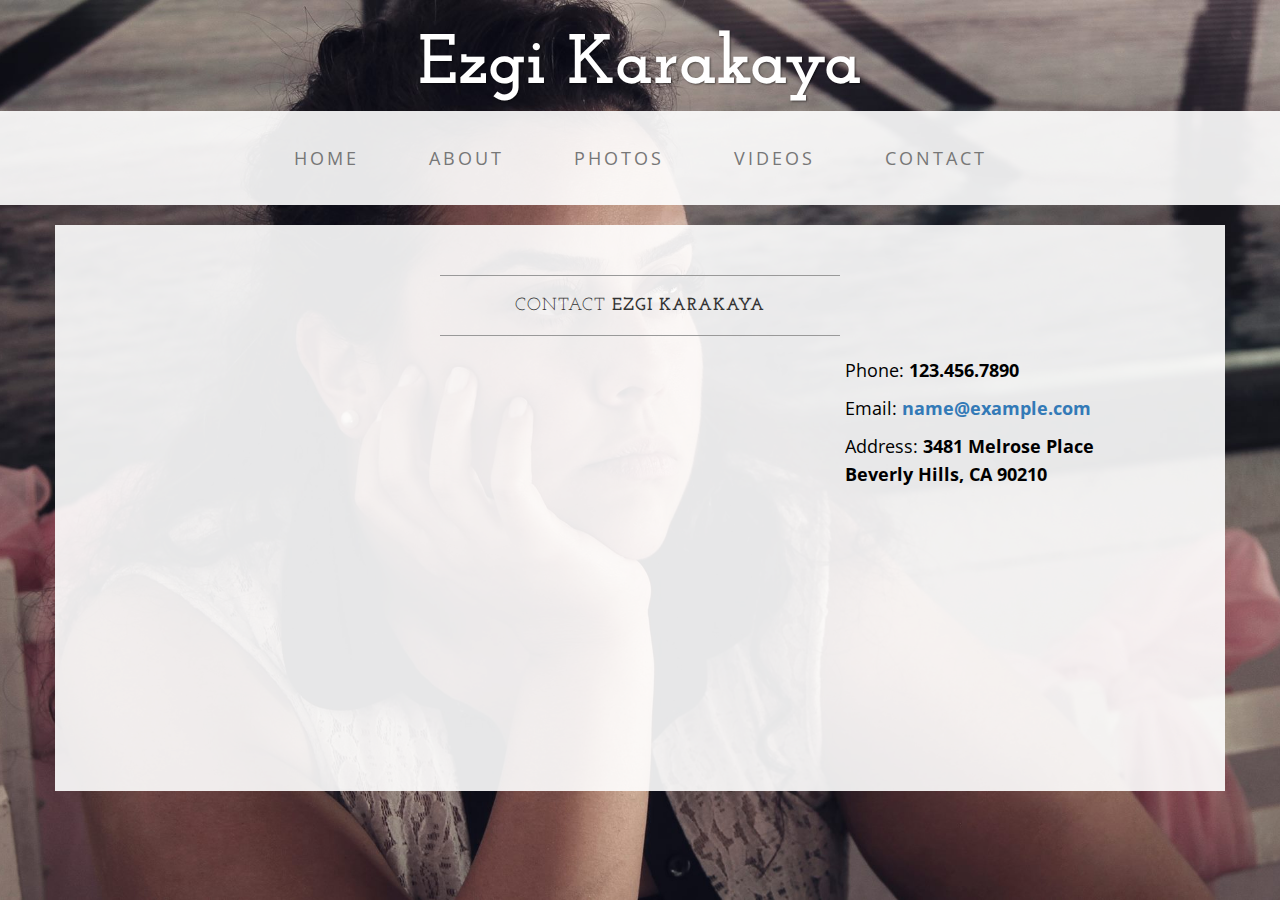
==== contact.html @ fcbebf07 "updated template" ====
<!DOCTYPE html>
<html lang="en">

<head>

    <meta charset="utf-8">
    <meta http-equiv="X-UA-Compatible" content="IE=edge">
    <meta name="viewport" content="width=device-width, initial-scale=1">
    <meta name="description" content="">
    <meta name="author" content="">

    <title>Ezgi Karakaya - Contact</title>

    <!-- Bootstrap Core CSS -->
    <link href="css/bootstrap.min.css" rel="stylesheet">

    <!-- Custom CSS -->
    <link href="css/business-casual.css" rel="stylesheet">

    <!-- Fonts -->
    <link href="https://fonts.googleapis.com/css?family=Open+Sans:300italic,400italic,600italic,700italic,800italic,400,300,600,700,800" rel="stylesheet" type="text/css">
    <link href="https://fonts.googleapis.com/css?family=Josefin+Slab:100,300,400,600,700,100italic,300italic,400italic,600italic,700italic" rel="stylesheet" type="text/css">

    <!-- HTML5 Shim and Respond.js IE8 support of HTML5 elements and media queries -->
    <!-- WARNING: Respond.js doesn't work if you view the page via file:// -->
    <!--[if lt IE 9]>
        <script src="https://oss.maxcdn.com/libs/html5shiv/3.7.0/html5shiv.js"></script>
        <script src="https://oss.maxcdn.com/libs/respond.js/1.4.2/respond.min.js"></script>
    <![endif]-->


</head>

<body>

    <div class="brand">Ezgi Karakaya</div>

    <!-- Navigation -->
    <nav class="navbar navbar-default" role="navigation">
        <div class="container">
            <!-- Brand and toggle get grouped for better mobile display -->
            <div class="navbar-header">
                <button type="button" class="navbar-toggle" data-toggle="collapse" data-target="#bs-example-navbar-collapse-1">
                    <span class="sr-only">Toggle navigation</span>
                    <span class="icon-bar"></span>
                    <span class="icon-bar"></span>
                    <span class="icon-bar"></span>
                </button>
                <!-- navbar-brand is hidden on larger screens, but visible when the menu is collapsed -->
                <a class="navbar-brand" href="home.html">Ezgi Karakaya</a>
            </div>
            <!-- Collect the nav links, forms, and other content for toggling -->
            <div class="collapse navbar-collapse" id="bs-example-navbar-collapse-1">
                <ul class="nav navbar-nav">
                    <li>
                        <a href="home.html">Home</a>
                    </li>
                    <li>
                        <a href="about.html">About</a>
                    </li>
                    <li>
                        <a href="photos.html">Photos</a>
                    </li>
                    <li>
                        <a href="videos.html">Videos</a>
                    </li>
                    <li>
                        <a href="contact.html">Contact</a>
                    </li>
                </ul>
            </div>
            <!-- /.navbar-collapse -->
        </div>
        <!-- /.container -->
    </nav>

    <div class="container">

        <div class="row">
            <div class="box">
                <div class="col-lg-12">
                    <hr>
                    <h2 class="intro-text text-center">Contact
                        <strong>Ezgi Karakaya</strong>
                    </h2>
                    <hr>
                </div>
                <div class="col-md-8">
                    <!-- Embedded Google Map using an iframe - to select your location find it on Google maps and paste the link as the iframe src. If you want to use the Google Maps API instead then have at it! -->
                    <iframe width="100%" height="400" frameborder="0" scrolling="no" marginheight="0" marginwidth="0"
                            src="https://www.google.com/maps/embed?pb=!1m14!1m12!1m3!1d5373322.405267959!2d35.46653713473884!3d38.82320232230962!2m3!1f0!2f0!3f0!3m2!1i1024!2i768!4f13.1!5e0!3m2!1str!2str!4v1496516296970"></iframe>
                </div>
                <div class="col-md-4">
                    <p>Phone:
                        <strong>123.456.7890</strong>
                    </p>
                    <p>Email:
                        <strong><a href="mailto:name@example.com">name@example.com</a></strong>
                    </p>
                    <p>Address:
                        <strong>3481 Melrose Place
                            <br>Beverly Hills, CA 90210</strong>
                    </p>
                </div>
                <div class="clearfix"></div>
            </div>
        </div>

        <!--<div class="row">-->
            <!--<div class="box">-->
                <!--<div class="col-lg-12">-->
                    <!--<hr>-->
                    <!--<h2 class="intro-text text-center">Contact-->
                        <!--<strong>form</strong>-->
                    <!--</h2>-->
                    <!--<hr>-->
                    <!--<p>Lorem ipsum dolor sit amet, consectetur adipisicing elit. Fugiat, vitae, distinctio, possimus repudiandae cupiditate ipsum excepturi dicta neque eaque voluptates tempora veniam esse earum sapiente optio deleniti consequuntur eos voluptatem.</p>-->
                    <!--<form role="form" >-->
                        <!--<div class="row">-->
                            <!--<div class="form-group col-lg-4">-->
                                <!--<label>Name</label>-->
                                <!--<input type="text" class="form-control">-->
                            <!--</div>-->
                            <!--<div class="form-group col-lg-4">-->
                                <!--<label>Email Address</label>-->
                                <!--<input type="email" class="form-control">-->
                            <!--</div>-->
                            <!--<div class="form-group col-lg-4">-->
                                <!--<label>Phone Number</label>-->
                                <!--<input type="tel" class="form-control">-->
                            <!--</div>-->
                            <!--<div class="clearfix"></div>-->
                            <!--<div class="form-group col-lg-12">-->
                                <!--<label>Message</label>-->
                                <!--<textarea class="form-control" rows="6"></textarea>-->
                            <!--</div>-->
                            <!--<div class="form-group col-lg-12">-->
                                <!--<input type="hidden" name="save" value="contact">-->
                                <!--<button type="submit" class="btn btn-default">Submit</button>-->
                            <!--</div>-->
                        <!--</div>-->
                    <!--</form>-->
                <!--</div>-->
            <!--</div>-->
        <!--</div>-->

    </div>
    <!-- /.container -->

    <!-- jQuery -->
    <script src="js/jquery.js"></script>

    <!-- Bootstrap Core JavaScript -->
    <script src="js/bootstrap.min.js"></script>

</body>

</html>
---- css/business-casual.css ----
/*!
 * Start Bootstrap - Ezgi Karakaya (http://startbootstrap.com/)
 * Copyright 2013-2016 Start Bootstrap
 * Licensed under MIT (https://github.com/BlackrockDigital/startbootstrap/blob/gh-pages/LICENSE)
 */

body {
    font-family: "Open Sans","Helvetica Neue",Helvetica,Arial,sans-serif;
    background: url('../img/ezgi3.jpg') no-repeat center center fixed;
    -webkit-background-size: cover;
    -moz-background-size: cover;
    background-size: cover;
    -o-background-size: cover;
}

h1,
h2,
h3,
h4,
h5,
h6 {
    text-transform: uppercase;
    font-family: "Josefin Slab","Helvetica Neue",Helvetica,Arial,sans-serif;
    font-weight: 700;
    letter-spacing: 1px;
}

p {
    font-size: 1.25em;
    line-height: 1.6;
    color: #000;
}

hr {
    max-width: 400px;
    border-color: #999999;
}

.brand,
.address-bar {
    display: none;
}

.navbar-brand {
    text-transform: uppercase;
    font-weight: 900;
    letter-spacing: 2px;
}

.navbar-nav {
    text-transform: uppercase;
    font-weight: 400;
    letter-spacing: 3px;
}

.img-full {
    min-width: 100%;
}

.brand-before,
.brand-name {
    text-transform: capitalize;
}

.brand-before {
    margin: 15px 0;
}

.brand-name {
    margin: 0;
    font-size: 4em;
}

.tagline-divider {
    margin: 15px auto 3px;
    max-width: 250px;
    border-color: #999999;
}

.box {
    margin-bottom: 20px;
    padding: 30px 15px;
    background: #fff;
    background: rgba(255,255,255,0.9);
}

.intro-text {
    text-transform: uppercase;
    font-size: 1.25em;
    font-weight: 400;
    letter-spacing: 1px;
}

.img-border {
    float: none;
    margin: 0 auto 0;
    border: #999999 solid 1px;
}

.img-left {
    float: none;
    margin: 0 auto 0;
}

footer {
    background: #fff;
    background: rgba(255,255,255,0.9);
}

footer p {
    margin: 0;
    padding: 50px 0;
}

@media screen and (min-width:768px) {
    .brand {
        display: inherit;
        margin: 0;
        padding: 30px 0 10px;
        text-align: center;
        text-shadow: 1px 1px 2px rgba(0,0,0,0.5);
        font-family: "Josefin Slab","Helvetica Neue",Helvetica,Arial,sans-serif;
        font-size: 5em;
        font-weight: 700;
        line-height: normal;
        color: #fff;
    }

    .top-divider {
        margin-top: 0;
    }

    .img-left {
        float: left;
        margin-right: 25px;
    }

    .address-bar {
        display: inherit;
        margin: 0;
        padding: 0 0 40px;
        text-align: center;
        text-shadow: 1px 1px 2px rgba(0,0,0,0.5);
        text-transform: uppercase;
        font-size: 1.25em;
        font-weight: 400;
        letter-spacing: 3px;
        color: #fff;
    }

    .navbar {
        border-radius: 0;
    }

    .navbar-header {
        display: none;
    }

    .navbar {
        min-height: 0;
    }

    .navbar-default {
        border: none;
        background: #fff;
        background: rgba(255,255,255,0.9);
    }

    .nav>li>a {
        padding: 35px;
    }

    .navbar-nav>li>a {
        line-height: normal;
    }

    .navbar-nav {
        display: table;
        float: none;
        margin: 0 auto;
        table-layout: fixed;
        font-size: 1.25em;
    }
}

@media screen and (min-width:1200px) {
    .box:after {
        content: '';
        display: table;
        clear: both;
    }
}
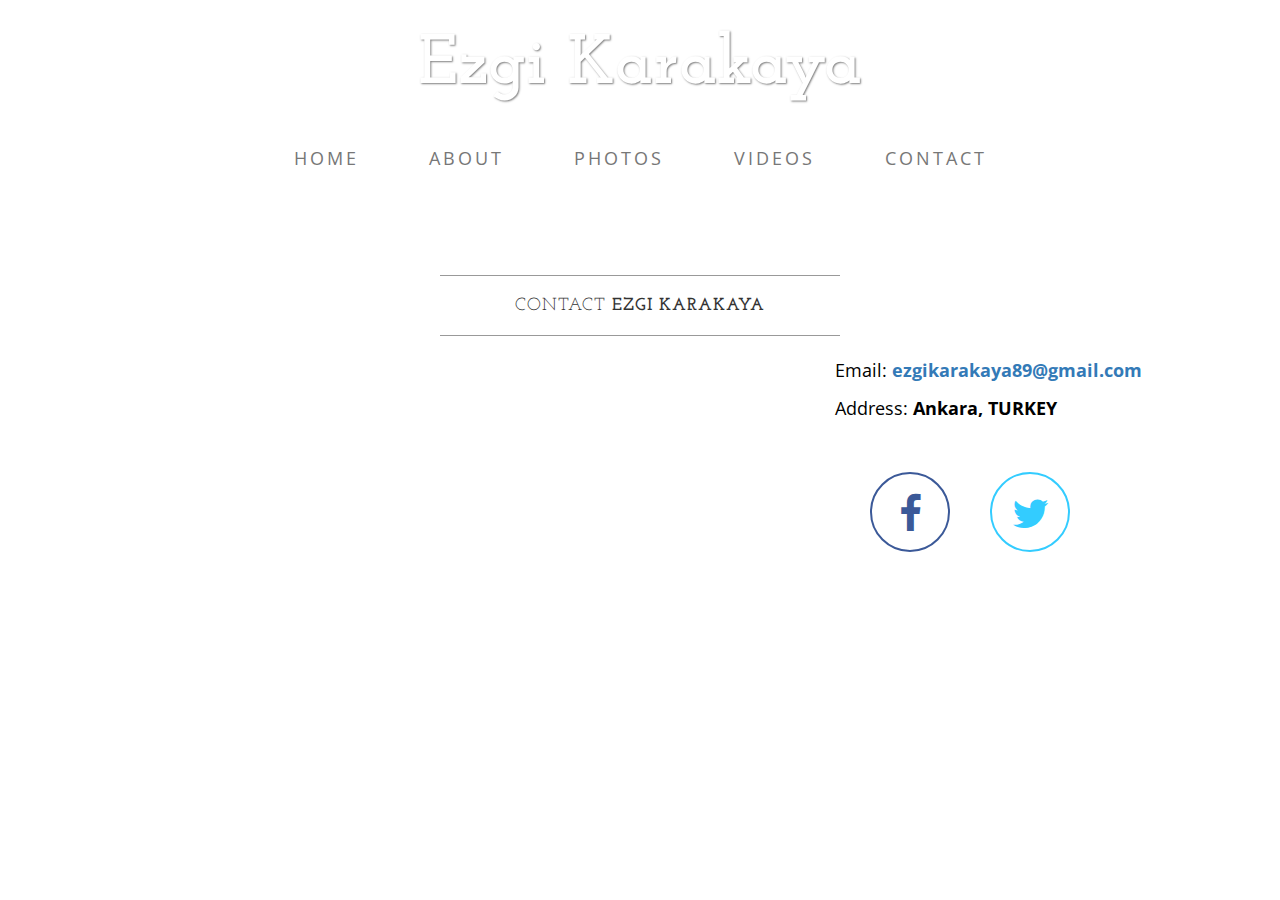
==== commit 0eecc305: "update" ====
--- a/contact.html
+++ b/contact.html
@@ -78,32 +78,64 @@
 
         <div class="row">
             <div class="box">
-                <div class="col-lg-12">
+                <div class="row">
                     <hr>
                     <h2 class="intro-text text-center">Contact
                         <strong>Ezgi Karakaya</strong>
                     </h2>
                     <hr>
                 </div>
-                <div class="col-md-8">
-                    <!-- Embedded Google Map using an iframe - to select your location find it on Google maps and paste the link as the iframe src. If you want to use the Google Maps API instead then have at it! -->
-                    <iframe width="100%" height="400" frameborder="0" scrolling="no" marginheight="0" marginwidth="0"
-                            src="https://www.google.com/maps/embed?pb=!1m14!1m12!1m3!1d5373322.405267959!2d35.46653713473884!3d38.82320232230962!2m3!1f0!2f0!3f0!3m2!1i1024!2i768!4f13.1!5e0!3m2!1str!2str!4v1496516296970"></iframe>
+                <div class="row">
+                    <div class="col-md-8">
+                        <!-- Embedded Google Map using an iframe - to select your location find it on Google maps and paste the link as the iframe src. If you want to use the Google Maps API instead then have at it! -->
+                        <iframe width="100%" height="400" frameborder="0" scrolling="no" marginheight="0" marginwidth="0"
+                                src="https://www.google.com/maps/embed?pb=!1m14!1m12!1m3!1d5373322.405267959!2d35.46653713473884!3d38.82320232230962!2m3!1f0!2f0!3f0!3m2!1i1024!2i768!4f13.1!5e0!3m2!1str!2str!4v1496516296970"></iframe>
+                    </div>
+                    <div class="col-md-4">
+
+                        <div class="row">
+                            <p>Email:
+                                <strong><a href="mailto:ezgikarakaya89@gmail.com">ezgikarakaya89@gmail.com</a></strong>
+                            </p>
+                            <p>Address:
+                                <strong>Ankara, TURKEY</strong>
+                            </p>
+                        </div>
+
+                        <br>
+                        <br>
+
+                        <link rel="stylesheet" href="https://maxcdn.bootstrapcdn.com/font-awesome/4.5.0/css/font-awesome.min.css">
+                        <div class="row" >
+                            <div class="container-fluid">
+                                <div class="sicon">
+
+                                    <div class="col-lg-4 col-md-4 col-sm-6 col-xs-6 text-center">
+                                        <div class="icon-circle">
+                                            <a href="https://www.facebook.com/ezgililili" class="ifacebook" title="Facebook"><i class="fa fa-facebook"></i></a>
+                                        </div>
+                                    </div>
+
+                                    <div class="col-lg-4 col-md-4 col-sm-6 col-xs-6 text-center">
+                                        <div class="icon-circle">
+                                            <a href="https://twitter.com/ezgilililik" class="itwittter" title="Twitter"><i class="fa fa-twitter"></i></a>
+                                        </div>
+                                    </div>
+
+                                </div>
+                            </div>
+                        </div>
+
+
+                    </div>
                 </div>
-                <div class="col-md-4">
-                    <p>Phone:
-                        <strong>123.456.7890</strong>
-                    </p>
-                    <p>Email:
-                        <strong><a href="mailto:name@example.com">name@example.com</a></strong>
-                    </p>
-                    <p>Address:
-                        <strong>3481 Melrose Place
-                            <br>Beverly Hills, CA 90210</strong>
-                    </p>
-                </div>
-                <div class="clearfix"></div>
+
+
+
+                    <div class="clearfix"></div>
             </div>
+
+
         </div>
 
         <!--<div class="row">-->
@@ -115,6 +147,7 @@
                     <!--</h2>-->
                     <!--<hr>-->
                     <!--<p>Lorem ipsum dolor sit amet, consectetur adipisicing elit. Fugiat, vitae, distinctio, possimus repudiandae cupiditate ipsum excepturi dicta neque eaque voluptates tempora veniam esse earum sapiente optio deleniti consequuntur eos voluptatem.</p>-->
+                    <!--<?php require 'form-handler.php'; ?>-->
                     <!--<form role="form" >-->
                         <!--<div class="row">-->
                             <!--<div class="form-group col-lg-4">-->
--- a/css/business-casual.css
+++ b/css/business-casual.css
@@ -6,12 +6,14 @@
 
 body {
     font-family: "Open Sans","Helvetica Neue",Helvetica,Arial,sans-serif;
-    background: url('../img/ezgi3.jpg') no-repeat center center fixed;
+    background: url('../img/1.jpg') no-repeat center center fixed;
     -webkit-background-size: cover;
     -moz-background-size: cover;
     background-size: cover;
     -o-background-size: cover;
 }
+
+
 
 h1,
 h2,
@@ -189,4 +191,218 @@
         display: table;
         clear: both;
     }
-}+}
+
+.section-title h2 {
+  display: inline-block;
+  font-size: 30px;
+  font-weight: 300;
+  line-height: 30px;
+  margin-bottom: 40px;
+  padding-bottom: 10px;
+  position: relative;
+  text-transform: uppercase;
+}
+.section-title h2:before {
+	position: absolute;
+	background: #575757;
+	height: 2px;
+	width: 45px;
+	content: "";
+	bottom: 0;
+}
+.portfolio-menu button.mixitup-control-active {
+      background: rgba(0, 0, 0, 0) none repeat scroll 0 0;
+      border: 2px solid #4bcaff;
+      color: #4bcaff;
+      padding: 10px 15px;
+    font-weight: 700;
+    transition: .4s;
+    text-transform: uppercase;
+}
+.portfolio-menu button {
+      background: rgba(0, 0, 0, 0) none repeat scroll 0 0;
+      border: 2px solid transparent;
+      color: #515f67;
+      padding: 10px 15px;
+    font-weight: 700;
+    text-transform: uppercase;
+    cursor: pointer;
+}
+.single-portfolio a {
+  display: block;
+  line-height: 0;
+  position: relative;
+}
+.single-portfolio a::before {
+  background: #000 none repeat scroll 0 0;
+  content: "";
+  height: 100%;
+  opacity: 0;
+  position: absolute;
+  top: 0;
+  transform: scale(0.5);
+  transition: all 0.3s ease 0s;
+  width: 100%;
+}
+.single-portfolio:hover a::before {
+	opacity: .5;
+	transform: scale(1);
+}
+.single-portfolio a::after {
+  color: #fff;
+  content: "+";
+  font-size: 60px;
+  left: 0;
+  position: absolute;
+  right: 0;
+  text-align: center;
+  top: 50%;
+  transform: scale(0);
+  transition: all 0.3s ease 0s;
+}
+.single-portfolio:hover a::after {
+	transform: scale(1);
+}
+
+.modal-dialog {width:600px;}
+.thumbnail {margin-bottom:6px;}
+
+
+
+
+.icon-circle .fa{
+    font-size           : 25px;
+    color               : #e84700;
+    margin              : 0 auto;
+    height              : 80px;
+    width               : 80px;
+    border-radius       : 50%;
+    border              :2px solid #e84700;
+    line-height         : 80px;
+    cursor              : pointer;
+    -webkit-transition  : all  ease-in-out 0.35s;
+    -moz-transition     : all  ease-in-out 0.35s;
+    -o-transition       : all  ease-in-out 0.35s;
+    -ms-transition      : all  ease-in-out 0.35s;
+    transition          : all  ease-in-out 0.20s,background-color ease-in-out 0.05s;
+}
+
+.icon-circle  .fa:hover{
+
+    background-color        : #e84700;
+    color                   : #fff;
+    border                  : 1px solid #e84711;
+    -moz-box-shadow         : inset 0px 0px 0px 5px #ffffff;
+    -o-box-shadow           : inset 0px 0px 0px 5px #ffffff;
+    -ms-box-shadow          : inset 0px 0px 0px 5px #ffffff;
+    -webkit-box-shadow      : inset 0px 0px 0px 5px #ffffff;
+    box-shadow              : inset 0px 0px 0px 5px #ffffff;
+    -ms-transform           : scale(1.2,1.2);
+    -webkit-transform       : scale(1.2,1.2);
+    -moz-transform          : scale(1.2,1.2);
+    -o-transform            : scale(1.2,1.2);
+    transform               : scale(1.2,1.2);
+}
+
+.icon-circle  i:before{
+    margin-left         : 0px;
+    font-size           : 40px;
+}
+
+@media (min-width:320px) and (max-width:768px) {
+
+
+ .icon-circle .fa{
+    font-size           : 15px;
+    color               : #e84700;
+    margin              : 0 auto;
+    height              : 40px;
+    width               : 40px;
+    border-radius       : 50%;
+    border              :2px solid #e84700;
+    line-height         : 40px;
+    cursor              : pointer;
+    -webkit-transition  : all  ease-in-out 0.35s;
+    -moz-transition     : all  ease-in-out 0.35s;
+    -o-transition       : all  ease-in-out 0.35s;
+    -ms-transition      : all  ease-in-out 0.35s;
+    transition          : all  ease-in-out 0.20s,background-color ease-in-out 0.05s;
+}
+
+.icon-circle  .fa:hover{
+
+    background-color        : #e84700;
+    color                   : #fff;
+    border                  : 1px solid #e84711;
+    -moz-box-shadow         : inset 0px 0px 0px 5px #ffffff;
+    -o-box-shadow           : inset 0px 0px 0px 5px #ffffff;
+    -ms-box-shadow          : inset 0px 0px 0px 5px #ffffff;
+    -webkit-box-shadow      : inset 0px 0px 0px 5px #ffffff;
+    box-shadow              : inset 0px 0px 0px 5px #ffffff;
+    -ms-transform           : scale(1.2,1.2);
+    -webkit-transform       : scale(1.2,1.2);
+    -moz-transform          : scale(1.2,1.2);
+    -o-transform            : scale(1.2,1.2);
+    transform               : scale(1.2,1.2);
+}
+
+.icon-circle  i:before{
+    margin-left         : 0px;
+    font-size           : 20px;
+}
+}
+
+.ifacebook .fa{
+    color               :#3B5998;
+    border              :2px solid #3B5998;
+}
+
+.ifacebook .fa:hover{
+
+    background-color        : #3B5998;
+    color                   : #fff;
+    border                  : 1px solid #3B5998;
+
+}
+
+.itwittter .fa{
+    color               : #33ccff;
+    border              :2px solid #33ccff;
+}
+
+.itwittter .fa:hover{
+
+    background-color        : #33ccff;
+    color                   : #fff;
+    border                  : 1px solid #33ccff;
+
+}
+
+.igoogle .fa{
+    color               : #BD3518;
+    border              :2px solid #BD3518;
+}
+
+.igoogle .fa:hover{
+
+    background-color        : #BD3518;
+    color                   : #fff;
+    border                  : 1px solid #BD3518;
+
+}
+
+.iLinkedin .fa{
+    color               : #007bb7;
+    border              :2px solid #007bb7;
+}
+
+.iLinkedin .fa:hover{
+
+    background-color        :#007bb7;
+    color                   : #fff;
+    border                  : 1px solid #007bb7;
+
+}
+
+
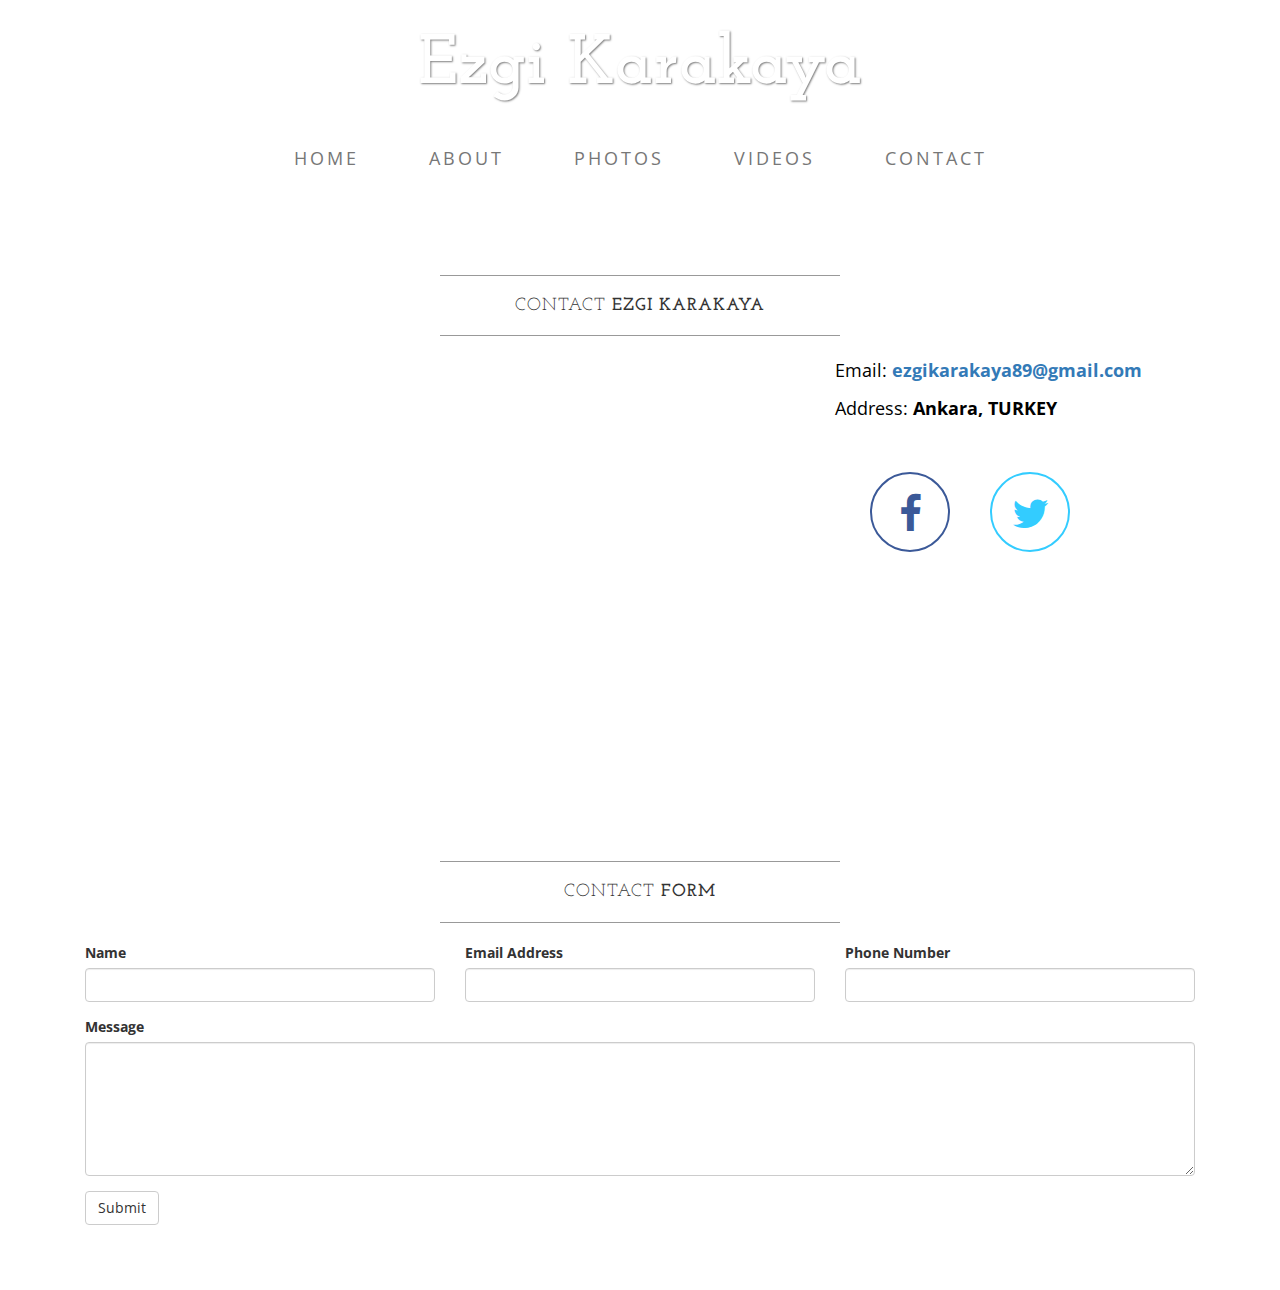
==== commit 680de2ae: "contact form" ====
--- a/contact.html
+++ b/contact.html
@@ -138,47 +138,47 @@
 
         </div>
 
-        <!--<div class="row">-->
-            <!--<div class="box">-->
-                <!--<div class="col-lg-12">-->
-                    <!--<hr>-->
-                    <!--<h2 class="intro-text text-center">Contact-->
-                        <!--<strong>form</strong>-->
-                    <!--</h2>-->
-                    <!--<hr>-->
-                    <!--<p>Lorem ipsum dolor sit amet, consectetur adipisicing elit. Fugiat, vitae, distinctio, possimus repudiandae cupiditate ipsum excepturi dicta neque eaque voluptates tempora veniam esse earum sapiente optio deleniti consequuntur eos voluptatem.</p>-->
-                    <!--<?php require 'form-handler.php'; ?>-->
-                    <!--<form role="form" >-->
-                        <!--<div class="row">-->
-                            <!--<div class="form-group col-lg-4">-->
-                                <!--<label>Name</label>-->
-                                <!--<input type="text" class="form-control">-->
-                            <!--</div>-->
-                            <!--<div class="form-group col-lg-4">-->
-                                <!--<label>Email Address</label>-->
-                                <!--<input type="email" class="form-control">-->
-                            <!--</div>-->
-                            <!--<div class="form-group col-lg-4">-->
-                                <!--<label>Phone Number</label>-->
-                                <!--<input type="tel" class="form-control">-->
-                            <!--</div>-->
-                            <!--<div class="clearfix"></div>-->
-                            <!--<div class="form-group col-lg-12">-->
-                                <!--<label>Message</label>-->
-                                <!--<textarea class="form-control" rows="6"></textarea>-->
-                            <!--</div>-->
-                            <!--<div class="form-group col-lg-12">-->
-                                <!--<input type="hidden" name="save" value="contact">-->
-                                <!--<button type="submit" class="btn btn-default">Submit</button>-->
-                            <!--</div>-->
-                        <!--</div>-->
-                    <!--</form>-->
-                <!--</div>-->
-            <!--</div>-->
-        <!--</div>-->
+        <div class="row">
+            <div class="box">
+                <div class="col-lg-12">
+                    <hr>
+                    <h2 class="intro-text text-center">Contact
+                        <strong>form</strong>
+                    </h2>
+                    <hr>
+                    <form name="contactform" method="post" action="form-handler.php">
+                        <div class="row">
+                            <div class="form-group col-lg-4">
+                                <label for="name"> Name </label>
+                                <input type="text" class="form-control" name="name" required>
+                            </div>
+                            <div class="form-group col-lg-4">
+                                <label for="email">Email Address</label>
+                                <input type="email" class="form-control" name="email" required>
+                            </div>
+                            <div class="form-group col-lg-4">
+                                <label for="phone">Phone Number</label>
+                                <input type="tel" class="form-control" name="phone" required>
+                            </div>
+                            <div class="clearfix"></div>
+                            <div class="form-group col-lg-12">
+                                <label for="message">Message</label>
+                                <textarea class="form-control" rows="6" name="message" required></textarea>
+                            </div>
+                            <div class="form-group col-lg-12">
+                                <input type="hidden" name="save" value="contact">
+                                <button type="submit" class="btn btn-default">Submit</button>
+                            </div>
+                        </div>
+                    </form>
+                </div>
+            </div>
+        </div>
 
     </div>
     <!-- /.container -->
+
+
 
     <!-- jQuery -->
     <script src="js/jquery.js"></script>
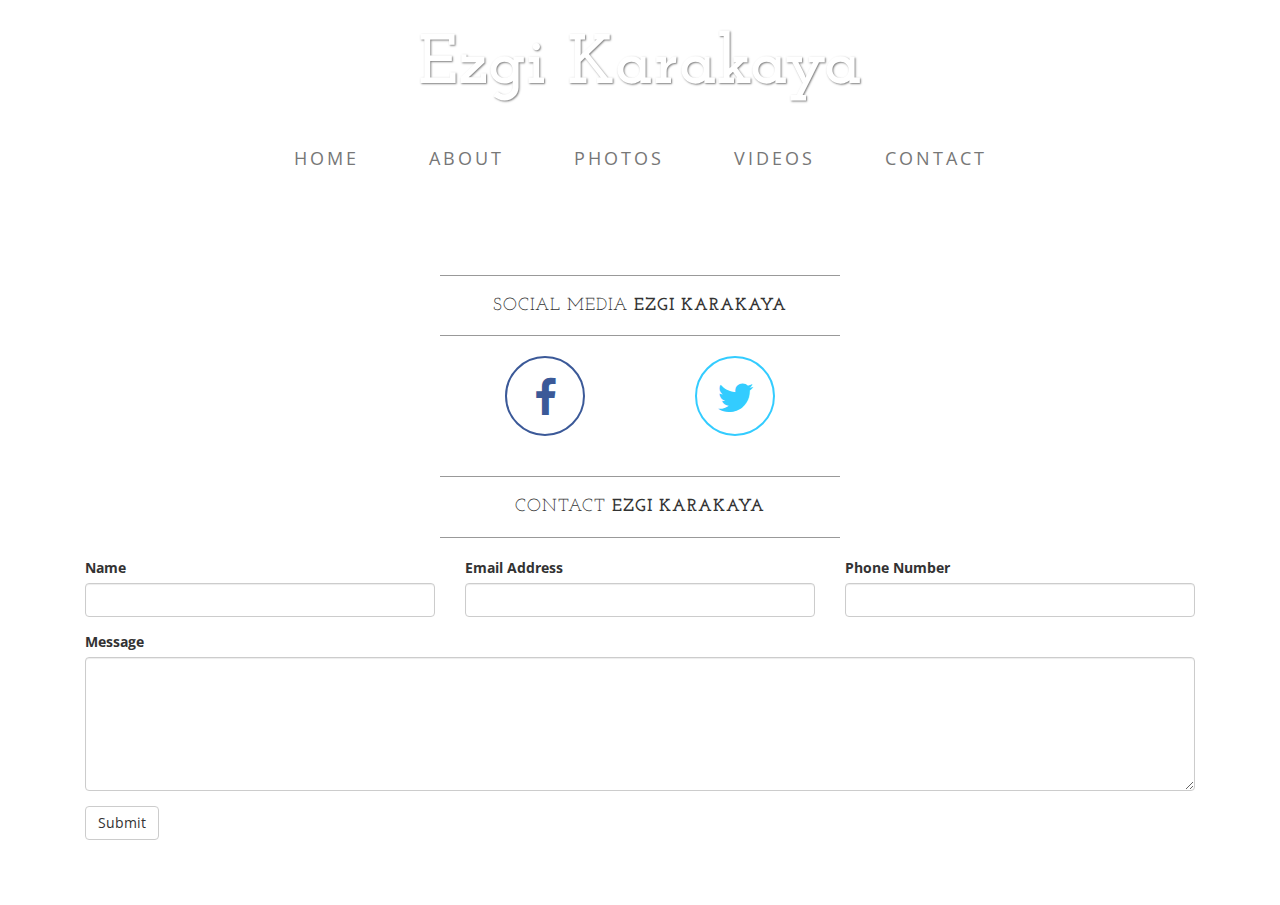
==== commit 60fd7cea: "remove" ====
--- a/contact.html
+++ b/contact.html
@@ -76,74 +76,103 @@
 
     <div class="container">
 
+        <!--<div class="row">-->
+            <!--<div class="box">-->
+                <!--<div class="row">-->
+                    <!--<hr>-->
+                    <!--<h2 class="intro-text text-center">Social Media-->
+                        <!--<strong>Ezgi Karakaya</strong>-->
+                    <!--</h2>-->
+                    <!--<hr>-->
+                <!--</div>-->
+                <!--<div class="row">-->
+                    <!--<div class="col-md-8">-->
+                        <!--&lt;!&ndash; Embedded Google Map using an iframe - to select your location find it on Google maps and paste the link as the iframe src. If you want to use the Google Maps API instead then have at it! &ndash;&gt;-->
+                        <!--<iframe width="100%" height="400" frameborder="0" scrolling="no" marginheight="0" marginwidth="0"-->
+                                <!--src="https://www.google.com/maps/embed?pb=!1m14!1m12!1m3!1d5373322.405267959!2d35.46653713473884!3d38.82320232230962!2m3!1f0!2f0!3f0!3m2!1i1024!2i768!4f13.1!5e0!3m2!1str!2str!4v1496516296970"></iframe>-->
+                    <!--</div>-->
+                    <!--<div class="col-md-4">-->
+
+                        <!--<div class="row">-->
+                            <!--<p>Email:-->
+                                <!--<strong><a href="mailto:ezgikarakaya89@gmail.com">ezgikarakaya89@gmail.com</a></strong>-->
+                            <!--</p>-->
+                            <!--<p>Address:-->
+                                <!--<strong>Ankara, TURKEY</strong>-->
+                            <!--</p>-->
+                        <!--</div>-->
+
+                        <!--<br>-->
+                        <!--<br>-->
+
+                        <!--<link rel="stylesheet" href="https://maxcdn.bootstrapcdn.com/font-awesome/4.5.0/css/font-awesome.min.css">-->
+                        <!--<div class="row" >-->
+                            <!--<div class="container-fluid">-->
+                                <!--<div class="sicon">-->
+
+                                    <!--<div class="col-lg-4 col-md-4 col-sm-6 col-xs-6 text-center">-->
+                                        <!--<div class="icon-circle">-->
+                                            <!--<a href="https://www.facebook.com/ezgililili" class="ifacebook" title="Facebook"><i class="fa fa-facebook"></i></a>-->
+                                        <!--</div>-->
+                                    <!--</div>-->
+
+                                    <!--<div class="col-lg-4 col-md-4 col-sm-6 col-xs-6 text-center">-->
+                                        <!--<div class="icon-circle">-->
+                                            <!--<a href="https://twitter.com/ezgilililik" class="itwittter" title="Twitter"><i class="fa fa-twitter"></i></a>-->
+                                        <!--</div>-->
+                                    <!--</div>-->
+
+                                <!--</div>-->
+                            <!--</div>-->
+                        <!--</div>-->
+
+
+                    <!--</div>-->
+                <!--</div>-->
+
+
+
+                    <!--<div class="clearfix"></div>-->
+            <!--</div>-->
+
+
+        <!--</div>-->
+
         <div class="row">
             <div class="box">
-                <div class="row">
+                <link rel="stylesheet" href="https://maxcdn.bootstrapcdn.com/font-awesome/4.5.0/css/font-awesome.min.css">
+                <div class="row" >
+
+                    <hr>
+                    <h2 class="intro-text text-center">Social Media
+                        <strong>Ezgi Karakaya</strong>
+                    </h2>
+                    <hr>
+                    <div class="container-fluid">
+                        <div class="sicon">
+
+                            <div class="col-lg-2 col-md-2 col-sm-2 col-xs-2 text-center"></div>
+                            <div class="col-lg-2 col-md-2 col-sm-2 col-xs-2 text-center"></div>
+                            <div class="col-lg-2 col-md-2 col-sm-2 col-xs-2 text-center">
+                                <div class="icon-circle">
+                                    <a href="https://www.facebook.com/ezgililili" class="ifacebook" title="Facebook"><i class="fa fa-facebook"></i></a>
+                                </div>
+                            </div>
+
+                            <div class="col-lg-2 col-md-2 col-sm-2 col-xs-2 text-center">
+                                <div class="icon-circle">
+                                    <a href="https://twitter.com/ezgilililik" class="itwittter" title="Twitter"><i class="fa fa-twitter"></i></a>
+                                </div>
+                            </div>
+
+                        </div>
+                    </div>
+                </div>
+<br>
+                <div class="col-lg-12">
                     <hr>
                     <h2 class="intro-text text-center">Contact
                         <strong>Ezgi Karakaya</strong>
-                    </h2>
-                    <hr>
-                </div>
-                <div class="row">
-                    <div class="col-md-8">
-                        <!-- Embedded Google Map using an iframe - to select your location find it on Google maps and paste the link as the iframe src. If you want to use the Google Maps API instead then have at it! -->
-                        <iframe width="100%" height="400" frameborder="0" scrolling="no" marginheight="0" marginwidth="0"
-                                src="https://www.google.com/maps/embed?pb=!1m14!1m12!1m3!1d5373322.405267959!2d35.46653713473884!3d38.82320232230962!2m3!1f0!2f0!3f0!3m2!1i1024!2i768!4f13.1!5e0!3m2!1str!2str!4v1496516296970"></iframe>
-                    </div>
-                    <div class="col-md-4">
-
-                        <div class="row">
-                            <p>Email:
-                                <strong><a href="mailto:ezgikarakaya89@gmail.com">ezgikarakaya89@gmail.com</a></strong>
-                            </p>
-                            <p>Address:
-                                <strong>Ankara, TURKEY</strong>
-                            </p>
-                        </div>
-
-                        <br>
-                        <br>
-
-                        <link rel="stylesheet" href="https://maxcdn.bootstrapcdn.com/font-awesome/4.5.0/css/font-awesome.min.css">
-                        <div class="row" >
-                            <div class="container-fluid">
-                                <div class="sicon">
-
-                                    <div class="col-lg-4 col-md-4 col-sm-6 col-xs-6 text-center">
-                                        <div class="icon-circle">
-                                            <a href="https://www.facebook.com/ezgililili" class="ifacebook" title="Facebook"><i class="fa fa-facebook"></i></a>
-                                        </div>
-                                    </div>
-
-                                    <div class="col-lg-4 col-md-4 col-sm-6 col-xs-6 text-center">
-                                        <div class="icon-circle">
-                                            <a href="https://twitter.com/ezgilililik" class="itwittter" title="Twitter"><i class="fa fa-twitter"></i></a>
-                                        </div>
-                                    </div>
-
-                                </div>
-                            </div>
-                        </div>
-
-
-                    </div>
-                </div>
-
-
-
-                    <div class="clearfix"></div>
-            </div>
-
-
-        </div>
-
-        <div class="row">
-            <div class="box">
-                <div class="col-lg-12">
-                    <hr>
-                    <h2 class="intro-text text-center">Contact
-                        <strong>form</strong>
                     </h2>
                     <hr>
                     <form name="contactform" method="post" action="form-handler.php">
